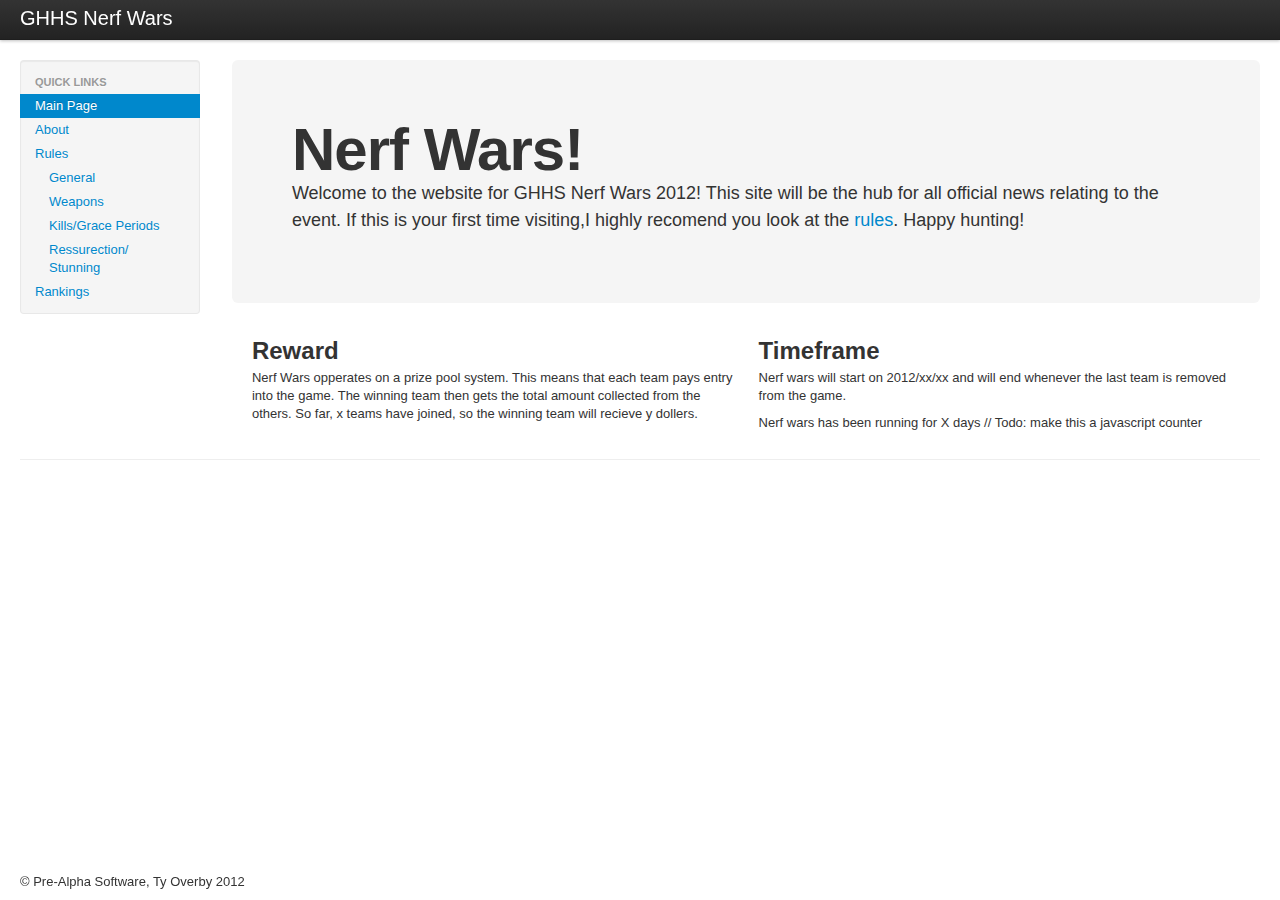
==== index.html @ 4e22d01d "initialized.  Site framework up and running" ====
<!DOCTYPE html>
<html lang="en">
  <head>
    <meta charset="utf-8">
    <title>GHHS Nerf Wars</title>
    <meta name="viewport" content="width=device-width, initial-scale=1.0">
    <meta name="description" content="">
    <meta name="author" content="">

    <!-- Le styles -->
    <link href="./assets/css/bootstrap.css" rel="stylesheet">
    <style type="text/css">
      body {
        padding-top: 60px;
        padding-bottom: 40px;
      }
      .sidebar-nav {
        padding: 9px 0;
      }
    </style>
    <link href="./assets/css/bootstrap-responsive.css" rel="stylesheet">

    <!-- Le HTML5 shim, for IE6-8 support of HTML5 elements -->
    <!--[if lt IE 9]>
      <script src="//html5shim.googlecode.com/svn/trunk/html5.js"></script>
    <![endif]-->

    <!-- Le fav and touch icons -->
    <link rel="shortcut icon" href="images/favicon.ico">
    <link rel="apple-touch-icon" href="images/apple-touch-icon.png">
    <link rel="apple-touch-icon" sizes="72x72" href="images/apple-touch-icon-72x72.png">
    <link rel="apple-touch-icon" sizes="114x114" href="images/apple-touch-icon-114x114.png">
  </head>

  <body>

    <div class="navbar navbar-fixed-top">
      <div class="navbar-inner">
        <div class="container-fluid">
          <a class="btn btn-navbar" data-toggle="collapse" data-target=".nav-collapse">
            <span class="icon-bar"></span>
            <span class="icon-bar"></span>
            <span class="icon-bar"></span>
          </a>
          <a class="brand" href="#">GHHS Nerf Wars</a>
        </div>
      </div>
    </div>

    <div class="container-fluid">
      <div class="row-fluid">
        <div class="span2">
          <div class="well sidebar-nav">
            <ul class="nav nav-list">
              <li class="nav-header">Quick Links</li>
              <li class="active"><a href="./index.html">Main Page</a></li>
              <li><a href="./about.html">About</a></li>
              <li><a href="./rules.html">Rules</a>
                <ul class="nav nav-list">
                   <li><a href="./rules.html#general">General</a></li>
                   <li><a href="./rules.html#weapons">Weapons</a></li>
                   <li><a href="./rules.html#kills">Kills/&#8203;Grace Periods</a></li>
                   <li><a href="./rules.html#resurrections">Ressurection/&#8203;Stunning</a></li>
                </ul>
              </li>
              <li><a href="./rankings.html">Rankings</a></li>
            </ul>
          </div><!--/.well -->
        </div><!--/span-->
        <div class="span10">
          <div class="hero-unit">
            <h1>Nerf Wars!</h1>
            <p>Welcome to the website for GHHS Nerf Wars 2012!  This site will be the hub for all official news relating to the event.  If this is your first time visiting,I highly recomend you look at the <a href="./rules.html">rules</a>.  Happy hunting!</p>
          </div>
          <div class="container-fluid">
	        <div class="row-fluid">
	            <div class="span6">
	            	<h2>Reward</h2>
	            	<p>
	            		Nerf Wars opperates on a prize pool system.  This means that each team pays entry into the game.  The winning team then gets the total amount collected from the others.  So far, x teams have joined, so the winning team will recieve y dollers.
	            	</p>
	            </div>
	            <div class="span6">
	            	<h2>Timeframe</h2>
	            		<p>
	            			Nerf wars will start on 2012/xx/xx and will end whenever the last team is removed from the game.  
	            		</p>
	            		<p>
	            			Nerf wars has been running for X days // Todo: make this a javascript counter
	            		</p>
	            </div>
	          </div>
	    	</div>
        </div><!--/span-->
      </div><!--/row-->

      <hr>

      <footer style="position:fixed;bottom:0px;">
        <p>&copy; Pre-Alpha Software, Ty Overby 2012</p>
      </footer>

    </div><!--/.fluid-container-->
    
    <!-- Le javascript
    ================================================== -->
    <!-- Placed at the end of the document so the pages load faster -->
    <script src="./assets/js/jquery.js"></script>
    <script src="./assets/js/bootstrap-transition.js"></script>
    <script src="./assets/js/bootstrap-alert.js"></script>
    <script src="./assets/js/bootstrap-modal.js"></script>
    <script src="./assets/js/bootstrap-dropdown.js"></script>
    <script src="./assets/js/bootstrap-scrollspy.js"></script>
    <script src="./assets/js/bootstrap-tab.js"></script>
    <script src="./assets/js/bootstrap-tooltip.js"></script>
    <script src="./assets/js/bootstrap-popover.js"></script>
    <script src="./assets/js/bootstrap-button.js"></script>
    <script src="./assets/js/bootstrap-collapse.js"></script>
    <script src="./assets/js/bootstrap-carousel.js"></script>
    <script src="./assets/js/bootstrap-typeahead.js"></script>

  </body>
</html>
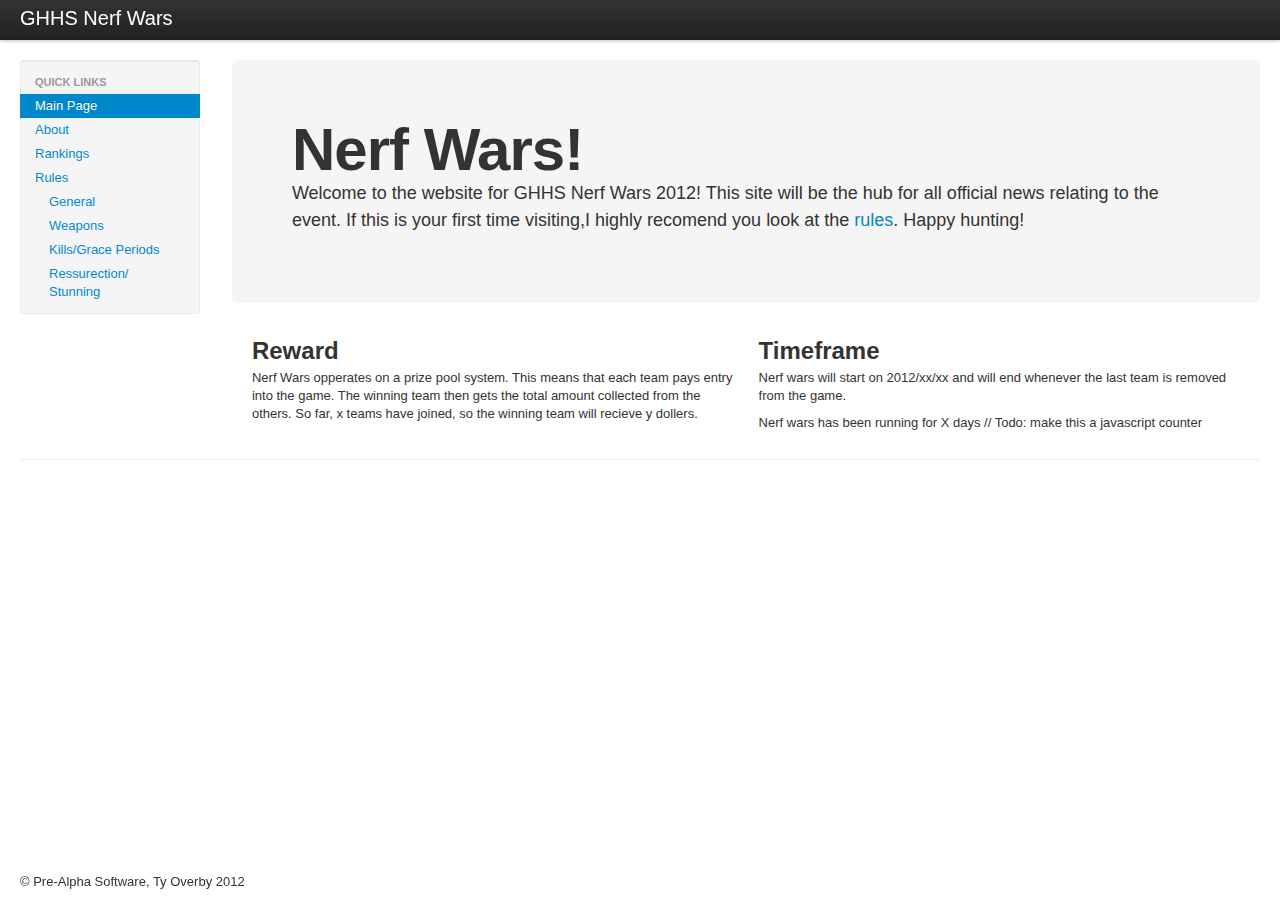
==== commit ccf09c71: "changed how the sidebar looks and made the rankings look better" ====
--- a/index.html
+++ b/index.html
@@ -56,6 +56,7 @@
               <li class="nav-header">Quick Links</li>
               <li class="active"><a href="./index.html">Main Page</a></li>
               <li><a href="./about.html">About</a></li>
+              <li><a href="./rankings.html">Rankings</a></li>
               <li><a href="./rules.html">Rules</a>
                 <ul class="nav nav-list">
                    <li><a href="./rules.html#general">General</a></li>
@@ -63,8 +64,7 @@
                    <li><a href="./rules.html#kills">Kills/&#8203;Grace Periods</a></li>
                    <li><a href="./rules.html#resurrections">Ressurection/&#8203;Stunning</a></li>
                 </ul>
-              </li>
-              <li><a href="./rankings.html">Rankings</a></li>
+              </li>  
             </ul>
           </div><!--/.well -->
         </div><!--/span-->
